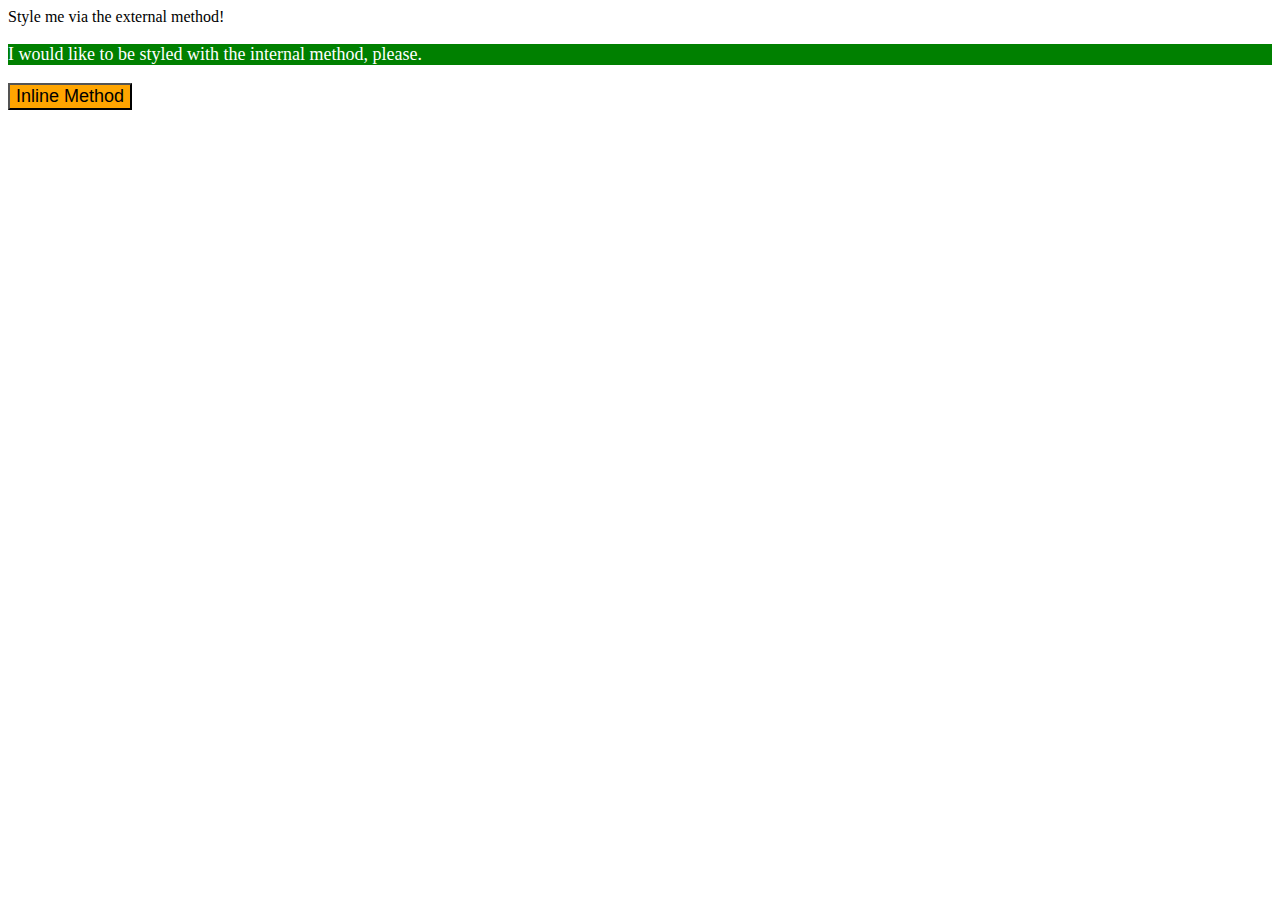
==== foundations/01-css-methods/index.html @ cdb0ba8d "Added file based, inner document and inline based styles by adding styles.css and updating index.htm" ====
<!DOCTYPE html>
<html lang="en">
  <head>
    <meta charset="UTF-8">
    <meta http-equiv="X-UA-Compatible" content="IE=edge">
    <meta name="viewport" content="width=device-width, initial-scale=1.0">
    <link rel"stylesheet" href="style.css">
    <style>
      p{
        background-color: green; color:white; font-size: 18px;
      }
    </style>
    <title>Methods for Adding CSS</title>
  </head>
  <body>
    <div>Style me via the external method!</div>
    <p >I would like to be styled with the internal method, please.</p>
    <button style="background-color: orange; font-size: 18px;">Inline Method</button>
  </body>
</html>
---- foundations/01-css-methods/style.css ----
/*style css*/
div{
    background-color: "red";
    color: white;
    font-size: 32px;
    text-align: center;
    font-weight: bold;
}
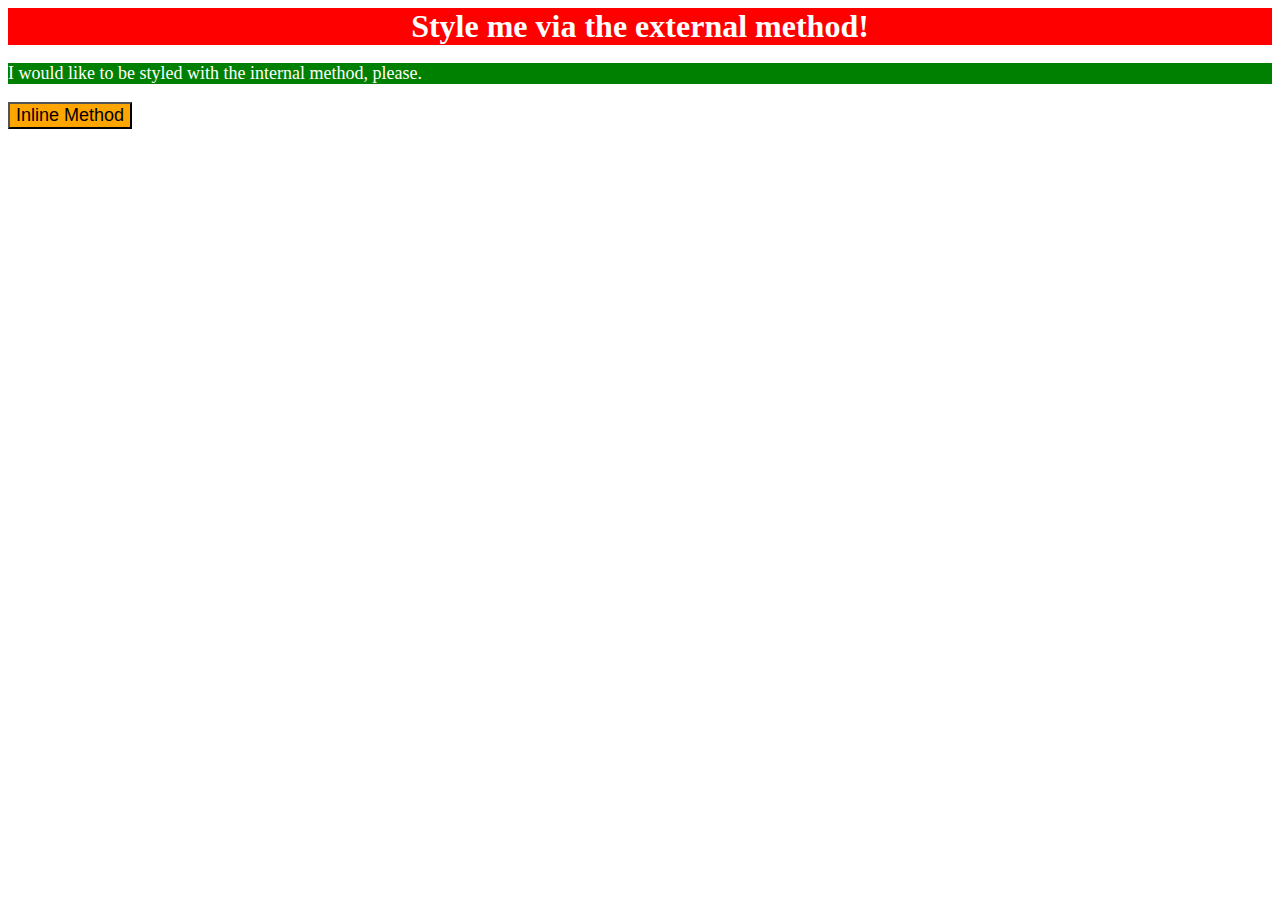
==== commit 6b711de2: "Updated style.css typo causing style not to display" ====
--- a/foundations/01-css-methods/index.html
+++ b/foundations/01-css-methods/index.html
@@ -1,10 +1,10 @@
 <!DOCTYPE html>
 <html lang="en">
   <head>
+    <link rel="stylesheet" href="./style.css">
     <meta charset="UTF-8">
     <meta http-equiv="X-UA-Compatible" content="IE=edge">
     <meta name="viewport" content="width=device-width, initial-scale=1.0">
-    <link rel"stylesheet" href="style.css">
     <style>
       p{
         background-color: green; color:white; font-size: 18px;
--- a/foundations/01-css-methods/style.css
+++ b/foundations/01-css-methods/style.css
@@ -1,6 +1,6 @@
 /*style css*/
 div{
-    background-color: "red";
+    background: red;
     color: white;
     font-size: 32px;
     text-align: center;
